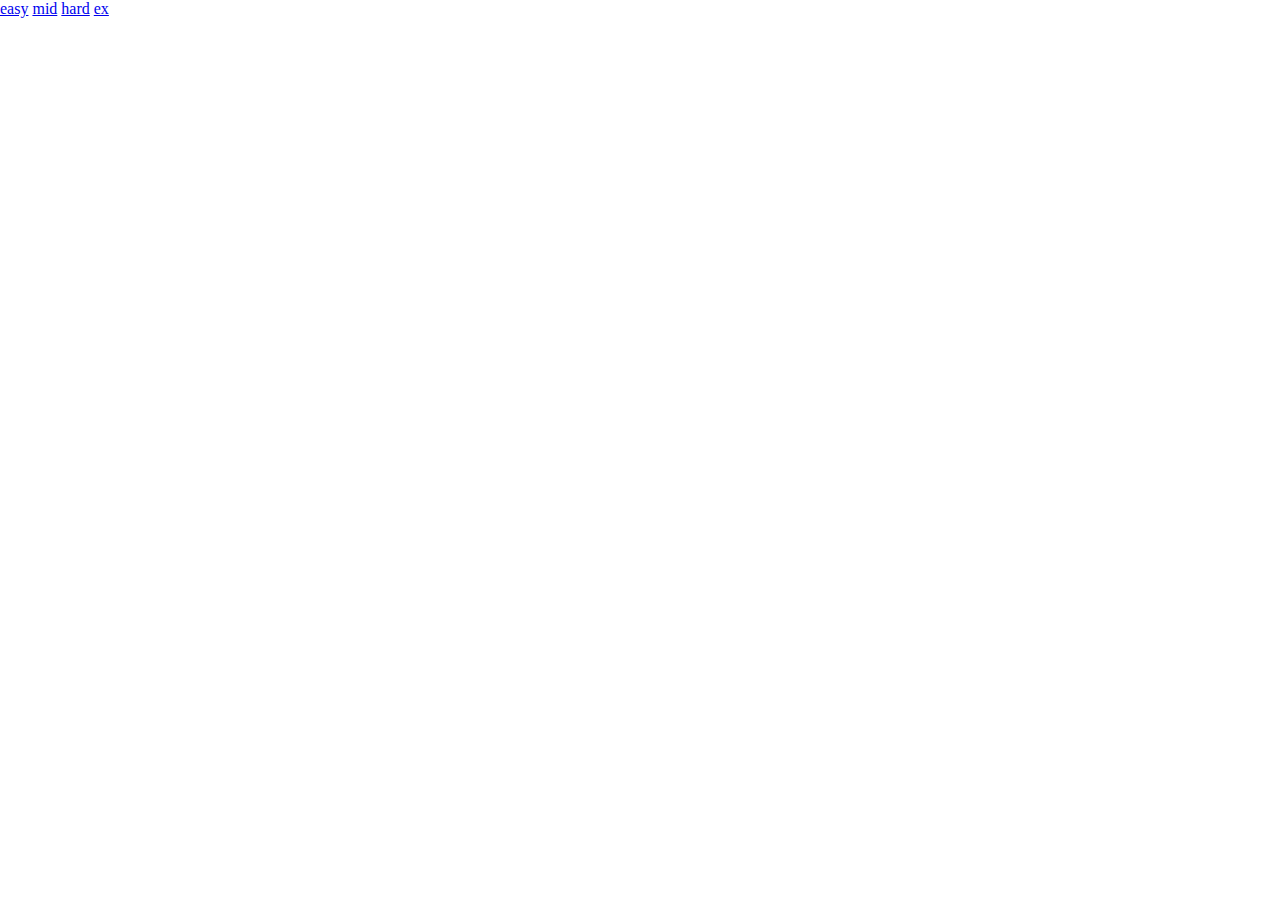
==== index.html @ 40010849 "コピーしてきた" ====
<!DOCTYPE html>
<html lang="ja">
<head>
  <meta charset="UTF-8">
  <meta http-equiv="X-UA-Compatible" content="IE=edge">
  <meta name="viewport" content="width=device-width, initial-scale=1.0">
  <link rel="stylesheet" href="./reset.css">
  <title>Document</title>
</head>
<body>
  <a href="./easy/index.html">easy</a>
  <a href="./mid/index.html">mid</a>
  <a href="./hard/index.html">hard</a>
  <a href="./ex/index.html">ex</a>
</body>
</html>
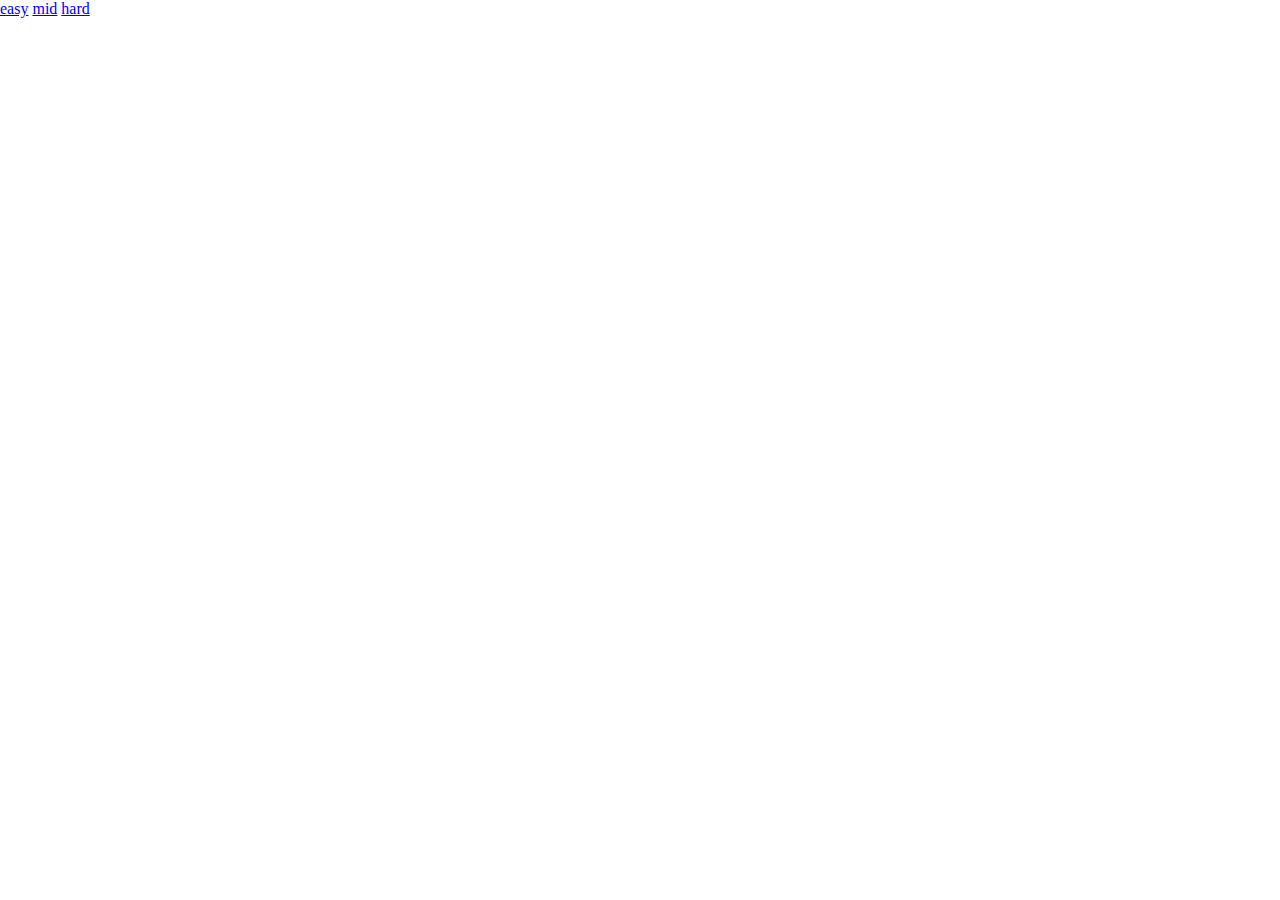
==== commit 957b1056: "ex削除" ====
--- a/index.html
+++ b/index.html
@@ -11,6 +11,5 @@
   <a href="./easy/index.html">easy</a>
   <a href="./mid/index.html">mid</a>
   <a href="./hard/index.html">hard</a>
-  <a href="./ex/index.html">ex</a>
 </body>
 </html>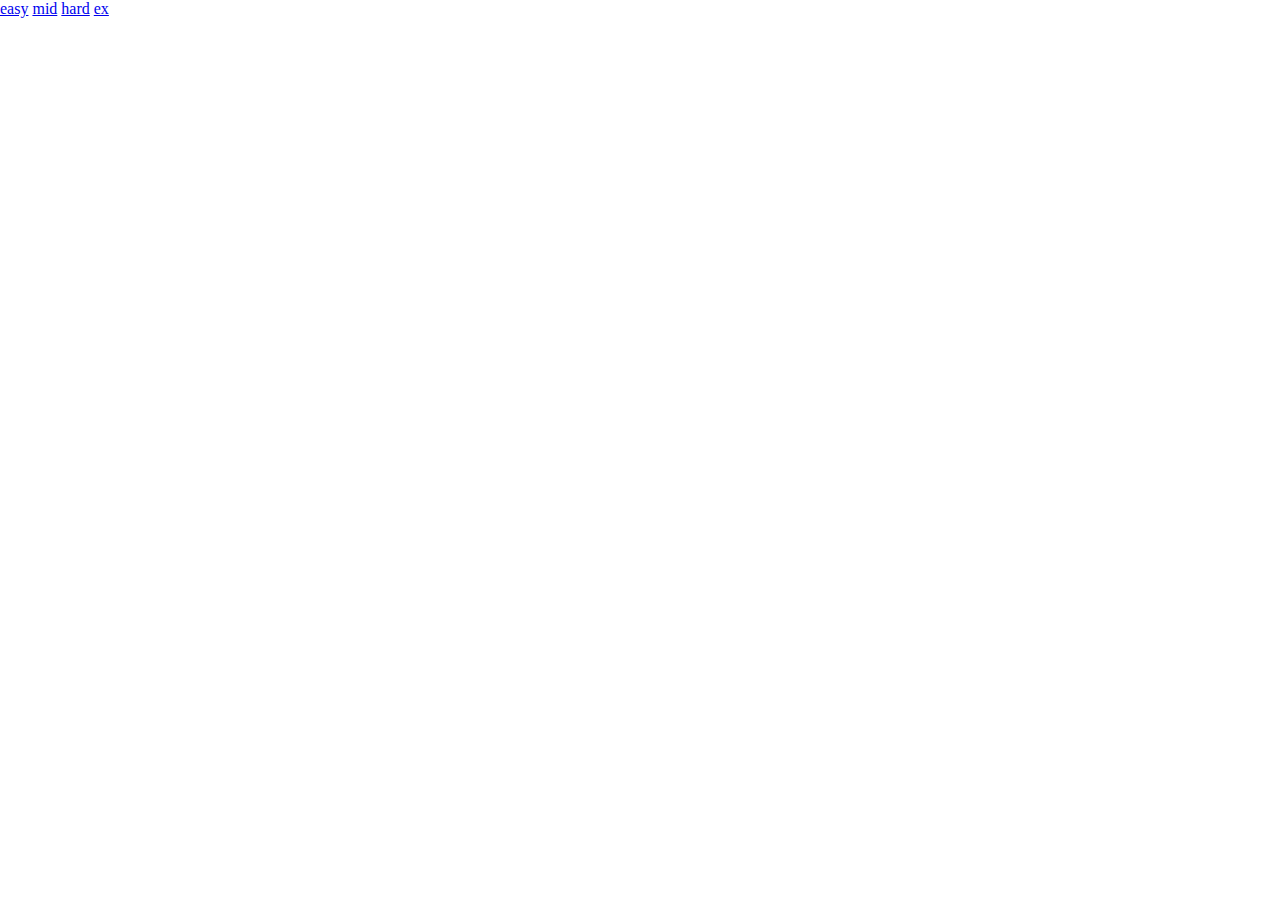
==== commit bd58d971: "ゲーム終了処理の修正" ====
--- a/index.html
+++ b/index.html
@@ -7,9 +7,12 @@
   <link rel="stylesheet" href="./reset.css">
   <title>Document</title>
 </head>
+
 <body>
   <a href="./easy/index.html">easy</a>
   <a href="./mid/index.html">mid</a>
   <a href="./hard/index.html">hard</a>
+  <a href="./ex/index.html">ex</a>
 </body>
+
 </html>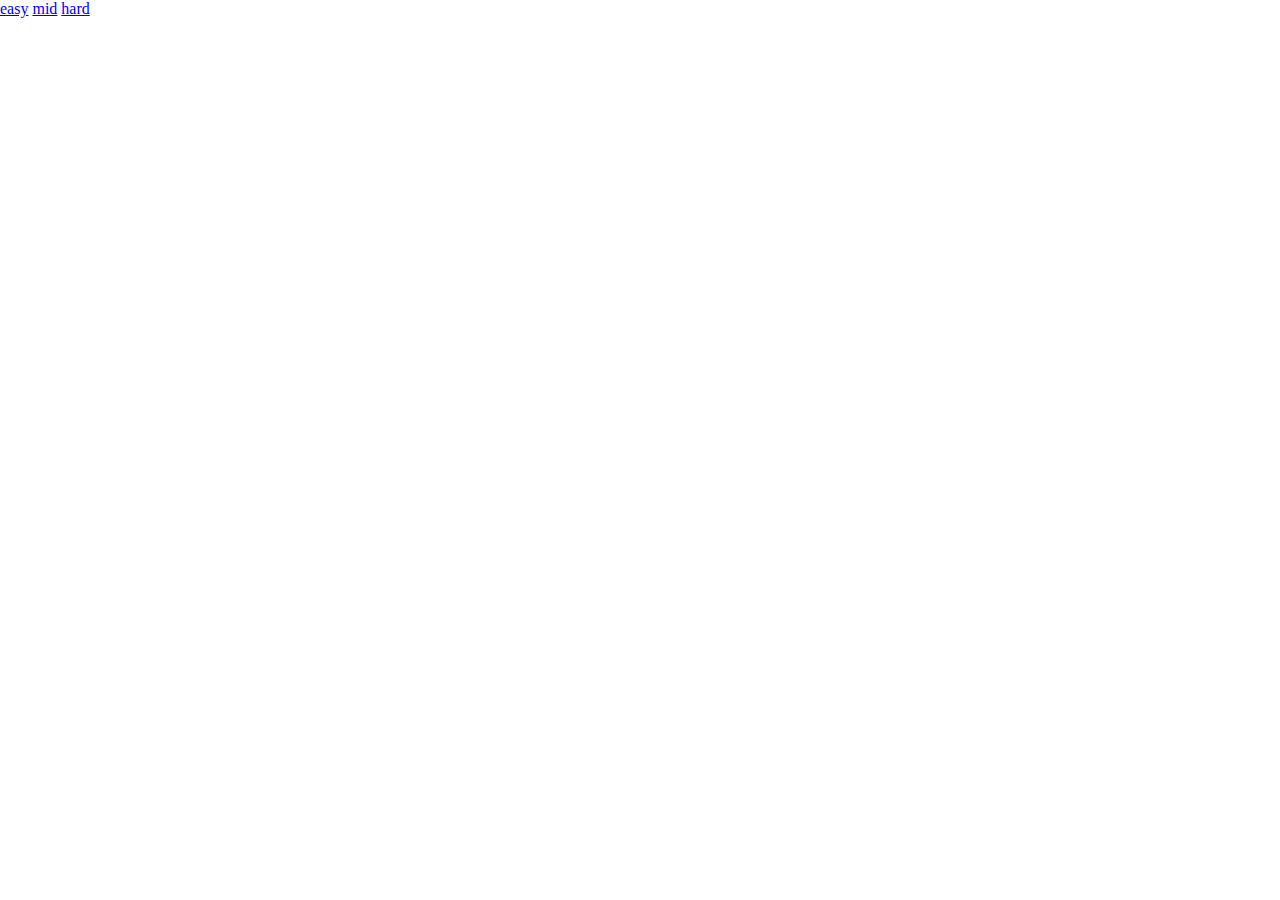
==== commit 8d5906cf: "コンフリクト解消" ====
--- a/index.html
+++ b/index.html
@@ -12,7 +12,6 @@
   <a href="./easy/index.html">easy</a>
   <a href="./mid/index.html">mid</a>
   <a href="./hard/index.html">hard</a>
-  <a href="./ex/index.html">ex</a>
 </body>
 
 </html>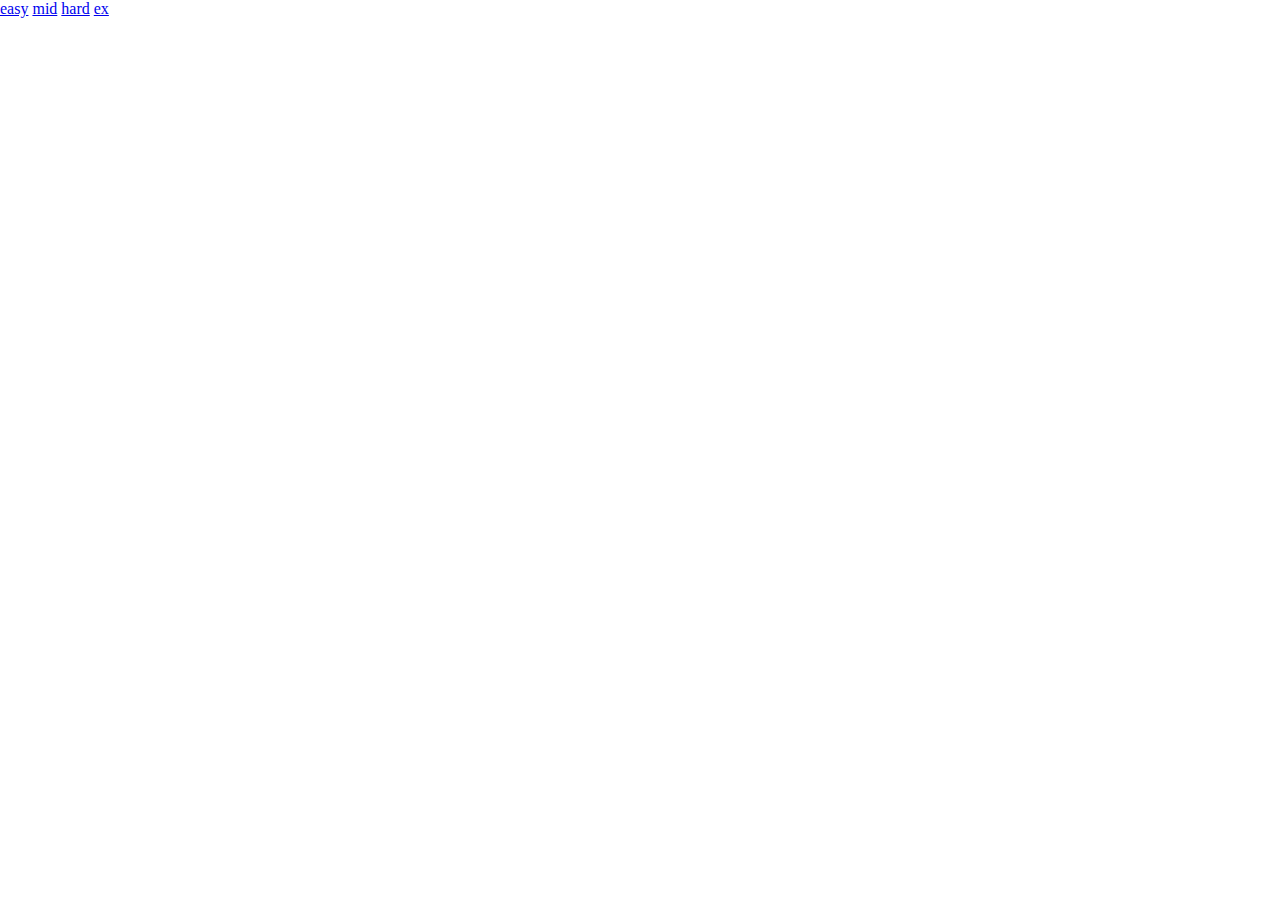
==== commit b81d797d: "html再修正" ====
--- a/index.html
+++ b/index.html
@@ -12,6 +12,7 @@
   <a href="./easy/index.html">easy</a>
   <a href="./mid/index.html">mid</a>
   <a href="./hard/index.html">hard</a>
+  <a href="./ex/index.html">ex</a>
 </body>
 
 </html>